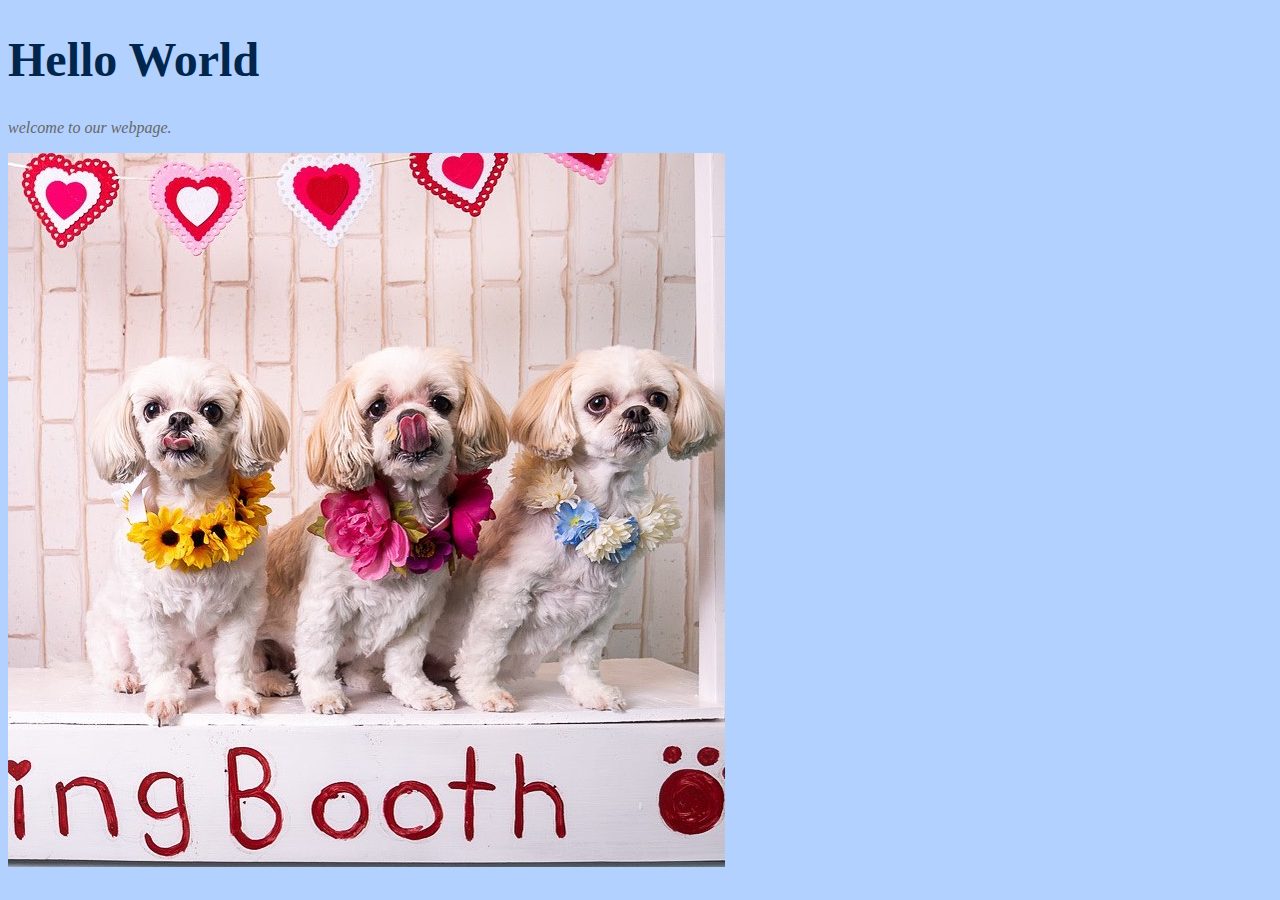
==== index.html @ b65530b9 "Update index.html" ====
<!doctype html>
<html lang="en">
  <head>
    <meta charset="ut-8">
    <title>Cmpt 104</title>
    <link rel="stylesheet" href="mystyle.css">
    </head>
  <body>
    <h1>Hello World</h1>
    <p class="fancy">welcome to our webpage.</p>
    <img src="MaggieRockyBoo1.jpg" alt="Image of Author"/>
    </body>
  </html>
---- mystyle.css ----
body {
  background-color: #b3d1ff;
}
h1{
color:#00264d;
font-size:3em;
}
p.fancy{
  color:#666;
  font-style: oblique;
}
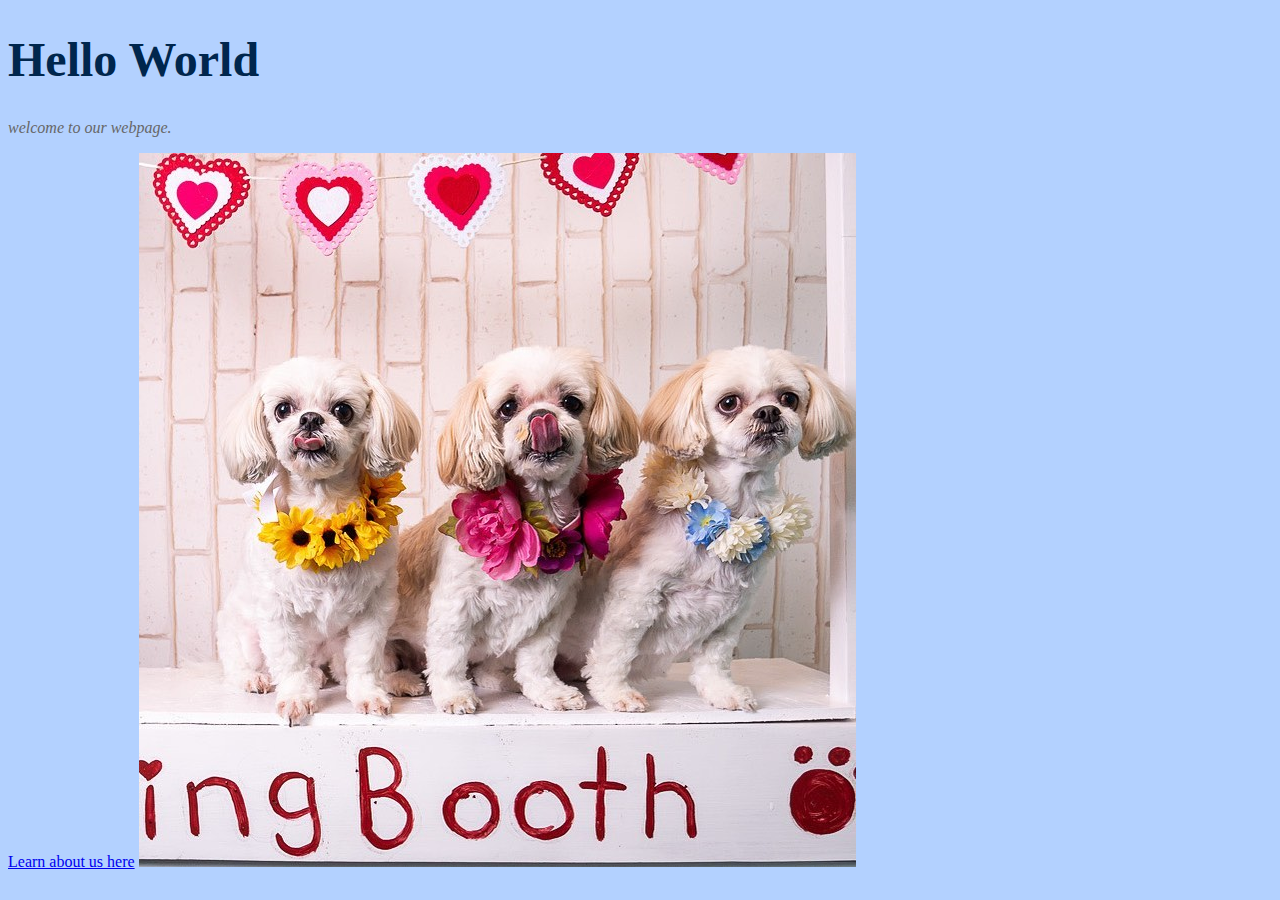
==== commit 199d089f: "Update index.html" ====
--- a/index.html
+++ b/index.html
@@ -2,12 +2,13 @@
 <html lang="en">
   <head>
     <meta charset="ut-8">
-    <title>Cmpt 104</title>
+    <title>3lilShihtz</title>
     <link rel="stylesheet" href="mystyle.css">
     </head>
   <body>
     <h1>Hello World</h1>
     <p class="fancy">welcome to our webpage.</p>
+    <a href="list.html">Learn about us here</a>
     <img src="MaggieRockyBoo1.jpg" alt="Image of Author"/>
     </body>
   </html>
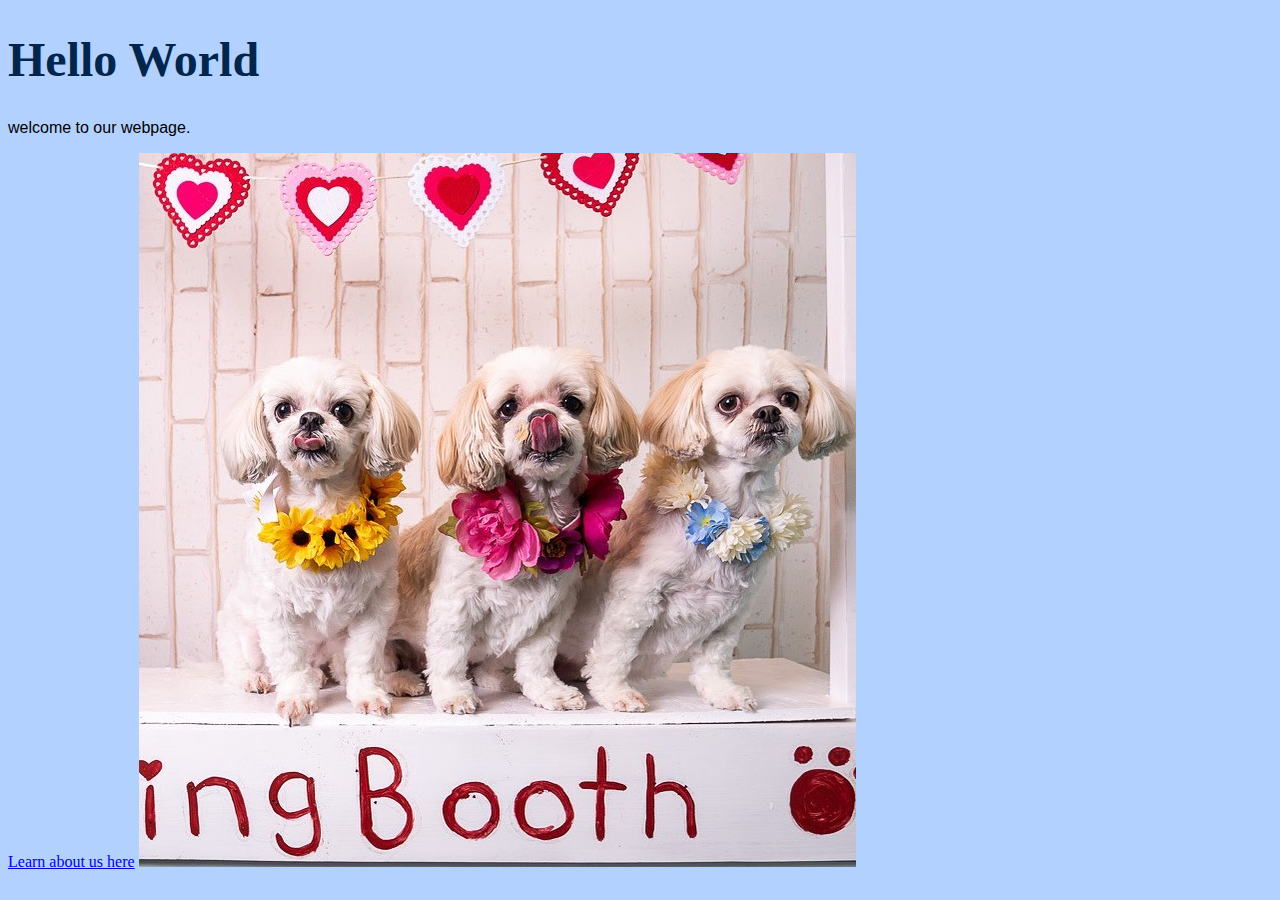
==== commit ba283c7a: "Update index.html" ====
--- a/index.html
+++ b/index.html
@@ -7,7 +7,7 @@
     </head>
   <body>
     <h1>Hello World</h1>
-    <p class="fancy">welcome to our webpage.</p>
+    <p class="sansserif">welcome to our webpage.</p>
     <a href="list.html">Learn about us here</a>
     <img src="MaggieRockyBoo1.jpg" alt="Image of Author"/>
     </body>
--- a/mystyle.css
+++ b/mystyle.css
@@ -9,3 +9,6 @@
   color:#666;
   font-style: oblique;
 }
+.sansserif {
+  font-family: Arial, Helvetica, sans-serif;
+}
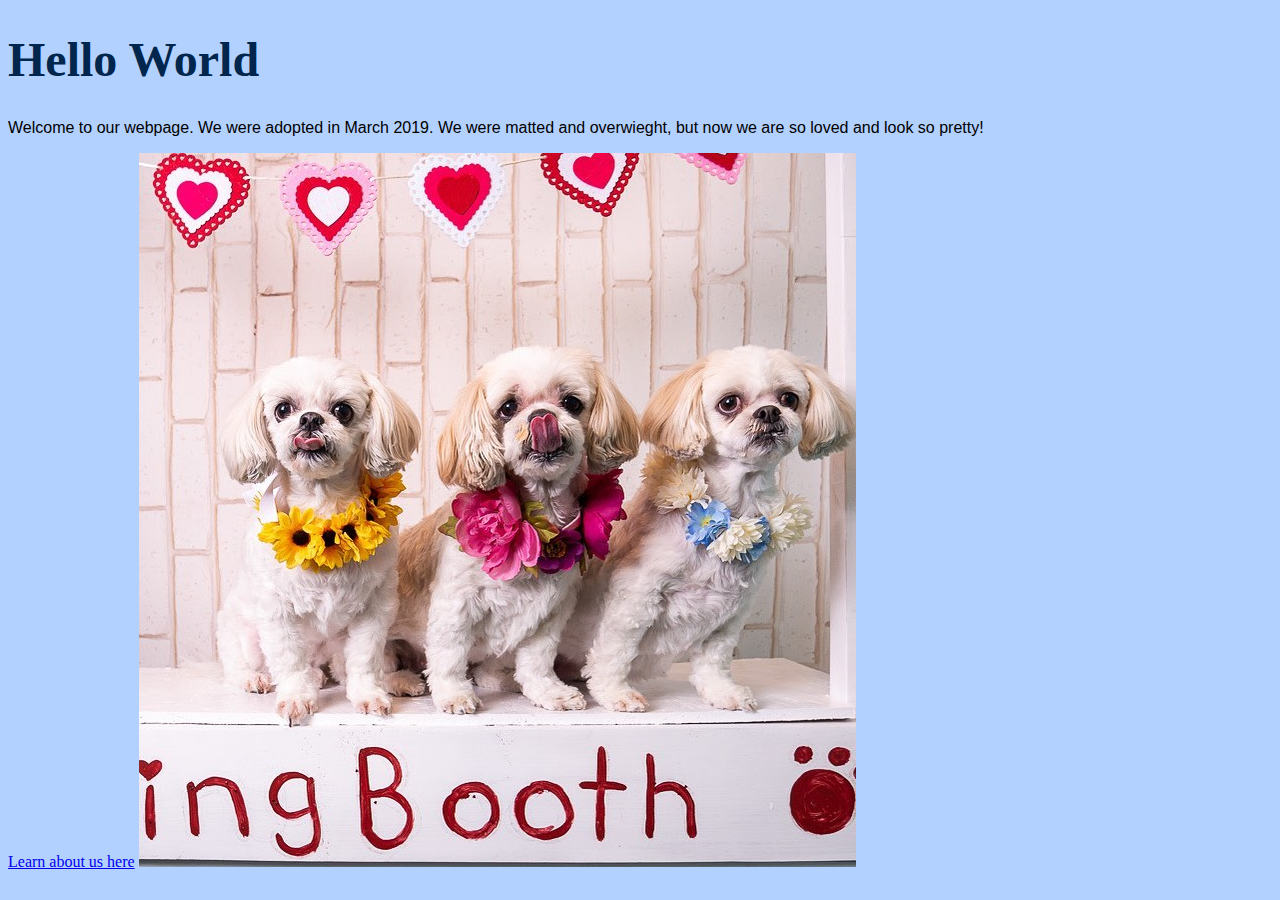
==== commit a0335e90: "Update index.html" ====
--- a/index.html
+++ b/index.html
@@ -7,7 +7,7 @@
     </head>
   <body>
     <h1>Hello World</h1>
-    <p class="sansserif">welcome to our webpage.</p>
+    <p class="sansserif">Welcome to our webpage. We were adopted in March 2019. We were matted and overwieght, but now we are so loved and look so pretty!</p>
     <a href="list.html">Learn about us here</a>
     <img src="MaggieRockyBoo1.jpg" alt="Image of Author"/>
     </body>
--- a/mystyle.css
+++ b/mystyle.css
@@ -12,3 +12,10 @@
 .sansserif {
   font-family: Arial, Helvetica, sans-serif;
 }
+table, th, td {
+  border: 1px solid black;
+  border-collapse: collapse;
+}
+th, td {
+  padding: 10px;
+}
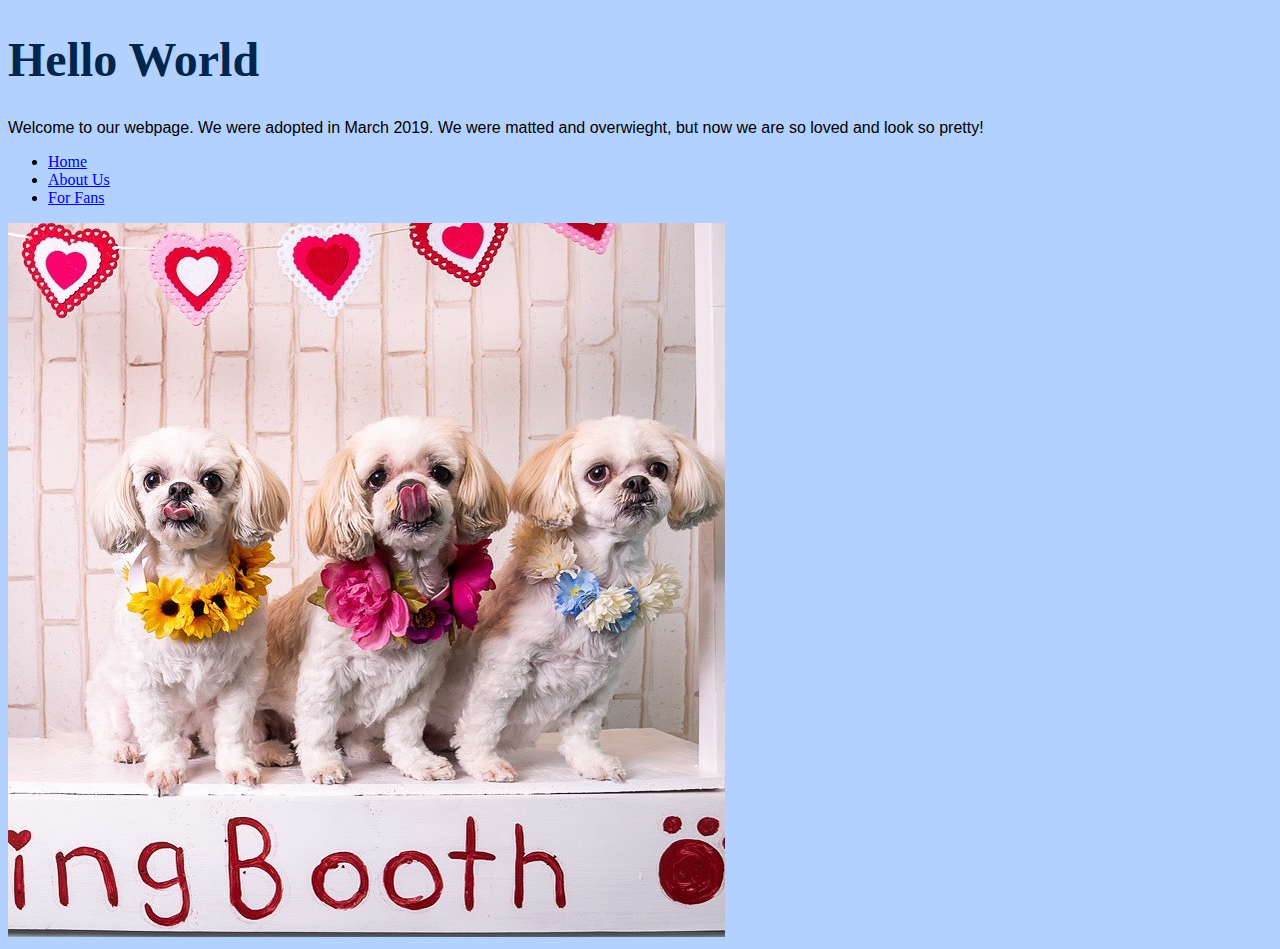
==== commit 36717877: "Update index.html" ====
--- a/index.html
+++ b/index.html
@@ -8,7 +8,11 @@
   <body>
     <h1>Hello World</h1>
     <p class="sansserif">Welcome to our webpage. We were adopted in March 2019. We were matted and overwieght, but now we are so loved and look so pretty!</p>
-    <a href="list.html">Learn about us here</a>
+   <ul>
+  <li><a href="index.html">Home</a></li>
+  <li><a href="list.html">About Us</a></li>
+  <li><a href="table.html">For Fans</a></li>
+</ul>
     <img src="MaggieRockyBoo1.jpg" alt="Image of Author"/>
     </body>
   </html>
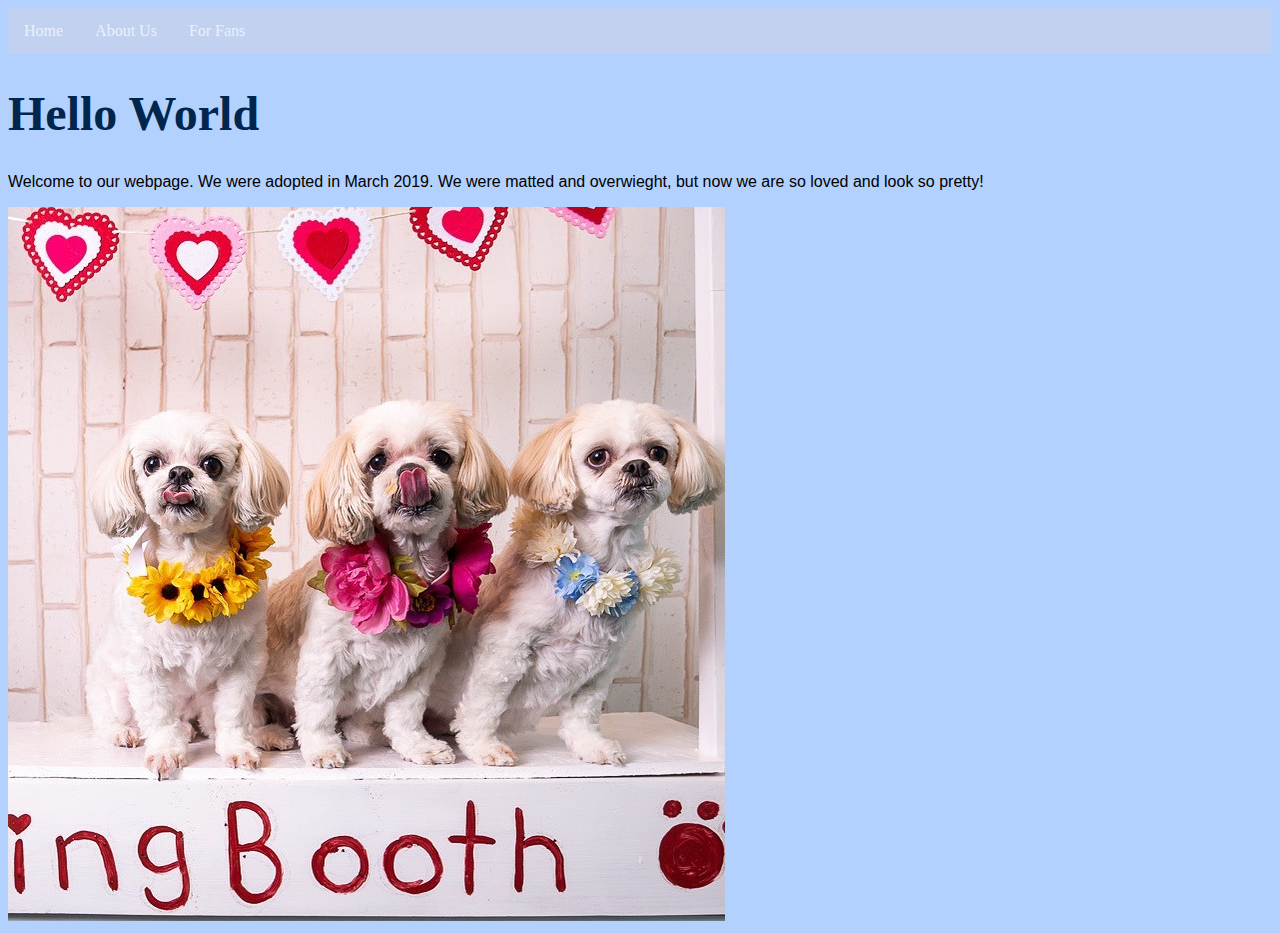
==== commit 2a419f37: "Update index.html" ====
--- a/index.html
+++ b/index.html
@@ -6,13 +6,13 @@
     <link rel="stylesheet" href="mystyle.css">
     </head>
   <body>
-    <h1>Hello World</h1>
-    <p class="sansserif">Welcome to our webpage. We were adopted in March 2019. We were matted and overwieght, but now we are so loved and look so pretty!</p>
-   <ul>
+      <ul>
   <li><a href="index.html">Home</a></li>
   <li><a href="list.html">About Us</a></li>
   <li><a href="table.html">For Fans</a></li>
 </ul>
+    <h1>Hello World</h1>
+    <p class="sansserif">Welcome to our webpage. We were adopted in March 2019. We were matted and overwieght, but now we are so loved and look so pretty!</p>
     <img src="MaggieRockyBoo1.jpg" alt="Image of Author"/>
     </body>
   </html>
--- a/mystyle.css
+++ b/mystyle.css
@@ -4,10 +4,6 @@
 h1{
 color:#00264d;
 font-size:3em;
-}
-p.fancy{
-  color:#666;
-  font-style: oblique;
 }
 .sansserif {
   font-family: Arial, Helvetica, sans-serif;
@@ -19,3 +15,22 @@
 th, td {
   padding: 10px;
 }
+ul {
+  list-style-type: none;
+  margin: 0;
+  padding: 0;
+  overflow: hidden;
+  background-color: #c2d1f0;
+}
+
+li {
+  float: left;
+}
+
+li a {
+  display: block;
+  color: #ebf0fa;
+  text-align: center;
+  padding: 14px 16px;
+  text-decoration: none;
+}
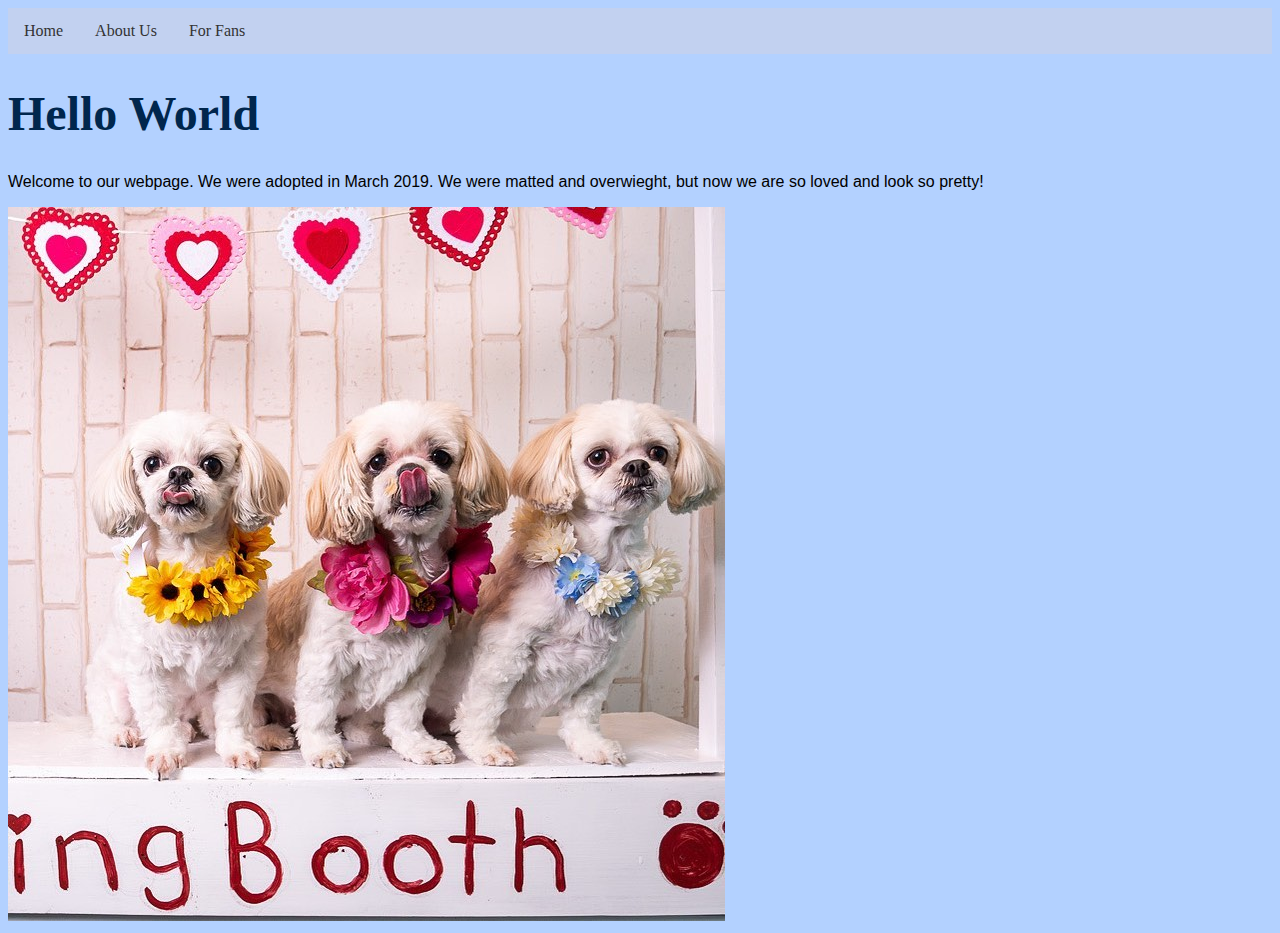
==== commit 1b100f5f: "Update index.html" ====
--- a/index.html
+++ b/index.html
@@ -13,7 +13,7 @@
 </ul>
     <h1>Hello World</h1>
     <p class="sansserif">Welcome to our webpage. We were adopted in March 2019. We were matted and overwieght, but now we are so loved and look so pretty!</p>
-    <img src="MaggieRockyBoo1.jpg" alt="Image of Author"/>
+    <img src="MaggieRockyBoo1.jpg" alt="Image of Dogs"/>
     </body>
   </html>
       
--- a/mystyle.css
+++ b/mystyle.css
@@ -29,7 +29,7 @@
 
 li a {
   display: block;
-  color: #ebf0fa;
+  color: #333333;
   text-align: center;
   padding: 14px 16px;
   text-decoration: none;
